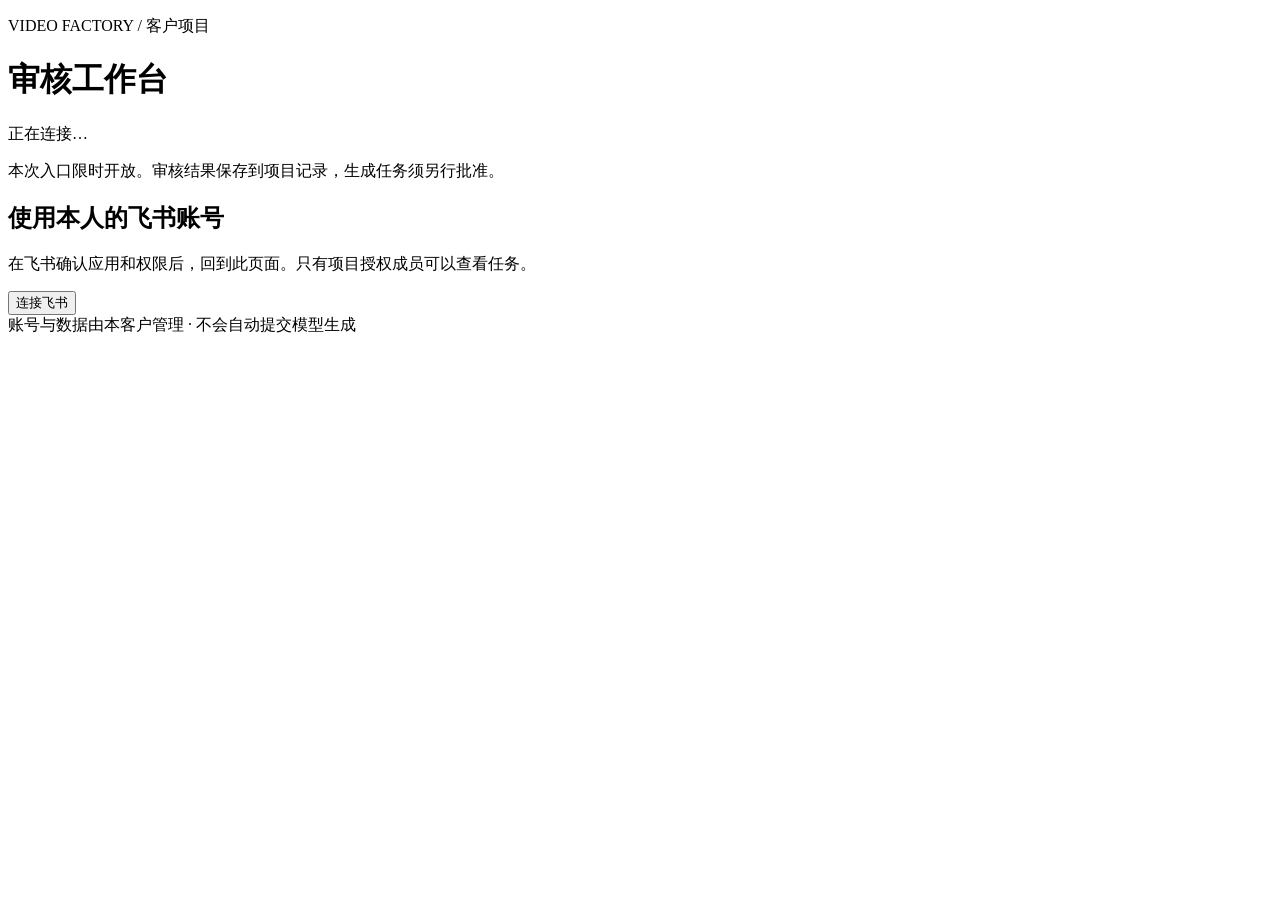
==== packages/video-factory-core/src/video_factory/review_assets/index.html @ eef5bd51 "test: retain a19 runtime baseline for upgrade verification" ====
<!doctype html><html lang="zh-CN"><head><meta charset="utf-8"><meta name="viewport" content="width=device-width,initial-scale=1"><title>Video Factory · 项目审核</title><link rel="stylesheet" href="/style.css"><script defer src="/app.js"></script></head>
<body><main>
<header><p class="eyebrow">VIDEO FACTORY / 客户项目</p><h1>审核工作台</h1><p id="project">正在连接…</p><p class="muted">本次入口限时开放。审核结果保存到项目记录，生成任务须另行批准。</p></header>
<p id="message" role="status" aria-live="polite"></p>
<section id="login"><h2>使用本人的飞书账号</h2><p>在飞书确认应用和权限后，回到此页面。只有项目授权成员可以查看任务。</p><button id="login-button">连接飞书</button><div id="authorization" hidden><p>授权码：<strong id="user-code"></strong></p><a id="authorization-link" target="_blank" rel="noopener noreferrer">打开飞书授权</a><p>请核对授权码与应用后确认。此页面会等待授权结果。</p></div></section>
<section id="workspace" hidden>
<div class="toolbar"><h2>项目任务</h2><button id="refresh" class="secondary">刷新任务</button><button id="logout" class="secondary">退出账号</button></div>
<div id="tasks" class="task-list"></div><button id="more" hidden class="secondary">加载更多</button>
<details><summary>导入或返工</summary><p>填写指定记录。返工须先关闭旧版本，并在飞书更新脚本和来源版本；这里不会修改飞书内容。</p><form id="import-form"><label>飞书记录 ID<input id="record" required maxlength="132" placeholder="rec…"></label><label>当前已存在的任务版本（首次填 0）<input id="expected-revision" type="number" min="0" value="0" required></label><button>核对导入</button></form></details>
<article id="detail" hidden><h2 id="task-title"></h2><p id="task-state"></p><h3>本版本脚本</h3><pre id="script"></pre><video id="video" controls preload="metadata" hidden></video><p id="video-hash" class="muted"></p><h3>审核记录</h3><pre id="history"></pre>
<form id="review-form"><label>审核阶段<select id="stage"><option value="script">脚本</option><option value="video">视频</option></select></label><label>审核决定<select id="decision"><option value="accept">通过</option><option value="reject">退回修改</option></select></label><label>具体意见（退回时必填）<textarea id="feedback" rows="4" maxlength="8000"></textarea></label><button id="prepare-review">核对审核</button></form></article>
</section>
<section id="confirmation" hidden><h2>确认本次操作</h2><p>核对任务版本、脚本和具体意见后再提交。内容或权限变化时，需要重新核对。</p><pre id="plan"></pre><button id="commit">确认提交</button><button id="cancel" class="secondary">取消</button></section>
<footer>账号与数据由本客户管理 · 不会自动提交模型生成</footer>
</main></body></html>
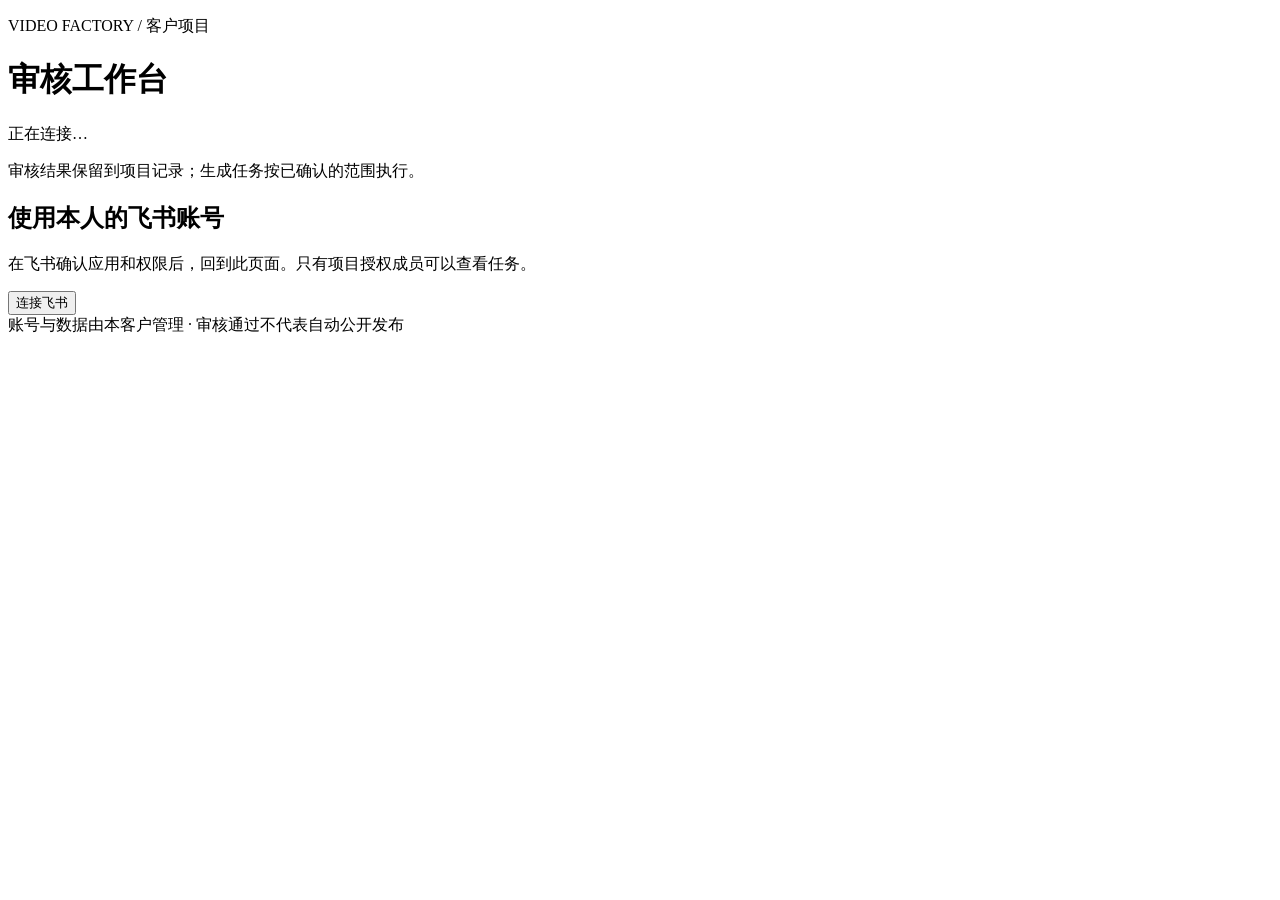
==== commit f600cb95: "feat: connect SKU script generation human review and per-task video approval" ====
--- a/packages/video-factory-core/src/video_factory/review_assets/index.html
+++ b/packages/video-factory-core/src/video_factory/review_assets/index.html
@@ -1,15 +1,16 @@
 <!doctype html><html lang="zh-CN"><head><meta charset="utf-8"><meta name="viewport" content="width=device-width,initial-scale=1"><title>Video Factory · 项目审核</title><link rel="stylesheet" href="/style.css"><script defer src="/app.js"></script></head>
 <body><main>
-<header><p class="eyebrow">VIDEO FACTORY / 客户项目</p><h1>审核工作台</h1><p id="project">正在连接…</p><p class="muted">本次入口限时开放。审核结果保存到项目记录，生成任务须另行批准。</p></header>
+<header><p class="eyebrow">VIDEO FACTORY / 客户项目</p><h1>审核工作台</h1><p id="project">正在连接…</p><p class="muted">审核结果保留到项目记录；生成任务按已确认的范围执行。</p></header>
 <p id="message" role="status" aria-live="polite"></p>
 <section id="login"><h2>使用本人的飞书账号</h2><p>在飞书确认应用和权限后，回到此页面。只有项目授权成员可以查看任务。</p><button id="login-button">连接飞书</button><div id="authorization" hidden><p>授权码：<strong id="user-code"></strong></p><a id="authorization-link" target="_blank" rel="noopener noreferrer">打开飞书授权</a><p>请核对授权码与应用后确认。此页面会等待授权结果。</p></div></section>
 <section id="workspace" hidden>
 <div class="toolbar"><h2>项目任务</h2><button id="refresh" class="secondary">刷新任务</button><button id="logout" class="secondary">退出账号</button></div>
 <div id="tasks" class="task-list"></div><button id="more" hidden class="secondary">加载更多</button>
+<details id="create-script" hidden><summary>从 SKU 生成脚本</summary><p>本次确认仅授权一次脚本模型调用，生成结果仍需审核。视频生成需另行批准。</p><form id="script-form"><label>任务编号<input id="script-task" required maxlength="96"></label><label>产品 SKU<select id="script-sku"></select></label><label>视频需求<textarea id="script-brief" required maxlength="6000" rows="4"></textarea></label><label>返工前的版本（新任务填 0）<input id="script-revision" type="number" min="0" value="0"></label><button>核对生成计划</button></form></details>
 <details><summary>导入或返工</summary><p>填写指定记录。返工须先关闭旧版本，并在飞书更新脚本和来源版本；这里不会修改飞书内容。</p><form id="import-form"><label>飞书记录 ID<input id="record" required maxlength="132" placeholder="rec…"></label><label>当前已存在的任务版本（首次填 0）<input id="expected-revision" type="number" min="0" value="0" required></label><button>核对导入</button></form></details>
-<article id="detail" hidden><h2 id="task-title"></h2><p id="task-state"></p><h3>本版本脚本</h3><pre id="script"></pre><video id="video" controls preload="metadata" hidden></video><p id="video-hash" class="muted"></p><h3>审核记录</h3><pre id="history"></pre>
+<article id="detail" hidden><h2 id="task-title"></h2><p id="task-state"></p><h3>本版本脚本</h3><pre id="script"></pre><video id="video" controls preload="metadata" hidden></video><p id="video-hash" class="muted"></p><button id="generate-video" hidden>核对视频生成计划</button><a id="download-video" hidden download>下载已通过的视频</a><h3>审核记录</h3><pre id="history"></pre>
 <form id="review-form"><label>审核阶段<select id="stage"><option value="script">脚本</option><option value="video">视频</option></select></label><label>审核决定<select id="decision"><option value="accept">通过</option><option value="reject">退回修改</option></select></label><label>具体意见（退回时必填）<textarea id="feedback" rows="4" maxlength="8000"></textarea></label><button id="prepare-review">核对审核</button></form></article>
 </section>
 <section id="confirmation" hidden><h2>确认本次操作</h2><p>核对任务版本、脚本和具体意见后再提交。内容或权限变化时，需要重新核对。</p><pre id="plan"></pre><button id="commit">确认提交</button><button id="cancel" class="secondary">取消</button></section>
-<footer>账号与数据由本客户管理 · 不会自动提交模型生成</footer>
+<footer>账号与数据由本客户管理 · 审核通过不代表自动公开发布</footer>
 </main></body></html>
